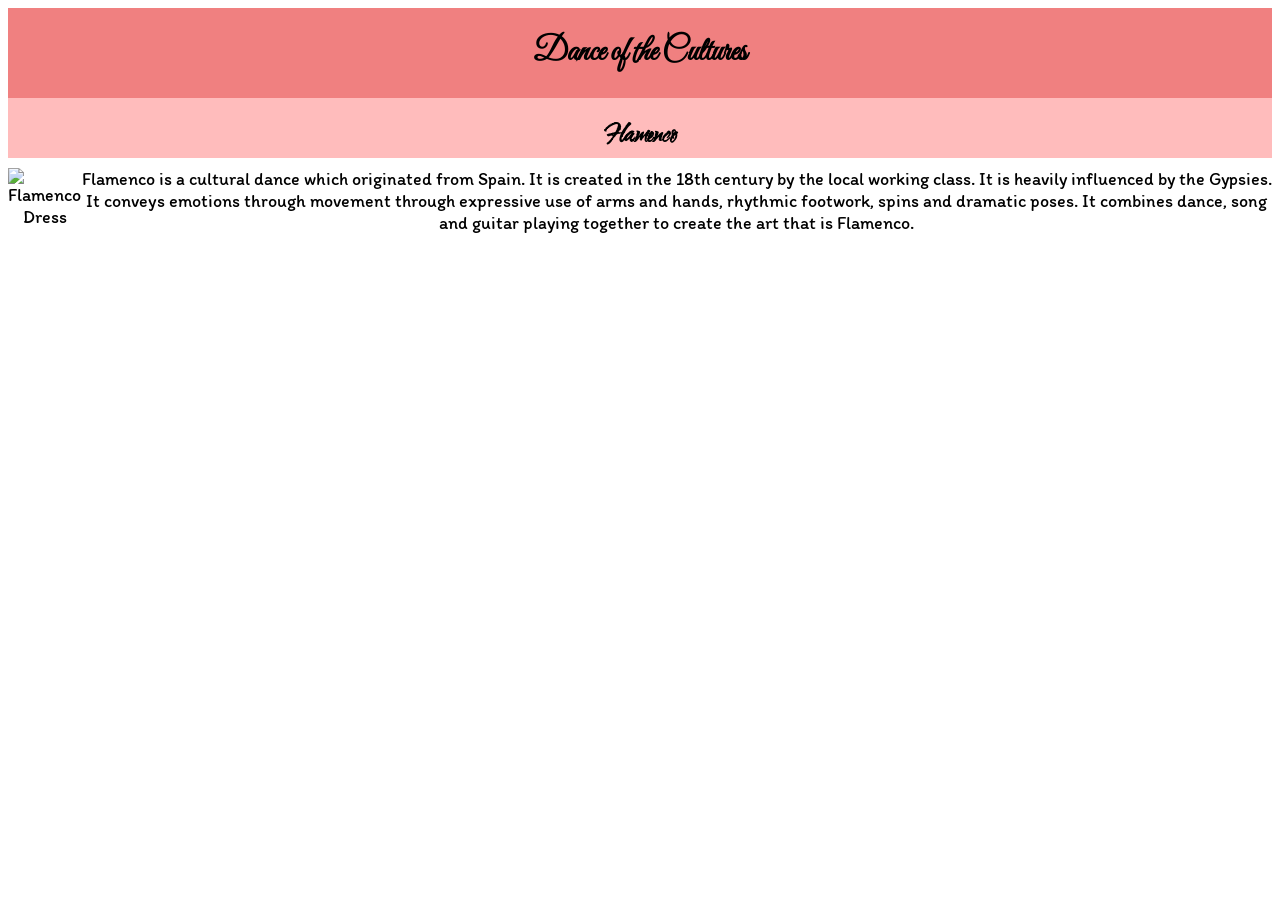
==== index.html @ d97709c6 "Rename DanceOfTheCultures.html to index.html" ====
<!DOCTYPE html>
<HTMl>

<head>
    <link rel="stylesheet" href="DanceOfTheCultures.css">
    <link rel="preconnect" href="https://fonts.googleapis.com">
<link rel="preconnect" href="https://fonts.gstatic.com" crossorigin>
<link href="https://fonts.googleapis.com/css2?family=Great+Vibes&family=Itim&family=Water+Brush&display=swap" rel="stylesheet">
</head>

<body>
    <div class="title">
        <h1>Dance of the Cultures</h1>
    </div>
    <div class="danceName">
        <h2>Flamenco</h2>
    </div>
    <div class="dance">
        <img src="./Technology/51619_7628_Tam_Y/Flamenco Dress.jpg" alt="Flamenco Dress">
        <div class="information">
            Flamenco is a cultural dance which originated from Spain. It is created
            in the 18th century by the local working class. It is heavily influenced
            by the Gypsies. It conveys emotions through movement through expressive
            use of arms and hands, rhythmic footwork, spins and dramatic poses. It
            combines dance, song and guitar playing together to create the art that 
            is Flamenco.
        </div>
    </div>
</body>

</HTMl>
---- DanceOfTheCultures.css ----
body {
    text-align: center;
    font-family: "Itim", cursive;
    font-weight: 400;
    font-style: normal;
}

.title {
    display: flex;
    align-items: center;
    justify-content: center;
    height: 10vh;
    font-family: "Great Vibes", cursive;
    font-weight: 300;
    font-style: normal;
    background-color: lightcoral;
}

img {
    height: 30vh;
    justify-self: flex-start;
}

.dance {
    display: flex;
    font-size: 18px;
}

.danceName {
    background-color: rgba(255, 123, 123, 0.5);
    height: 60px;
    align-content: center;
    margin-bottom: 10px;
    font-family: "Water Brush", cursive;
    font-weight: 400;
    font-style: normal;

}
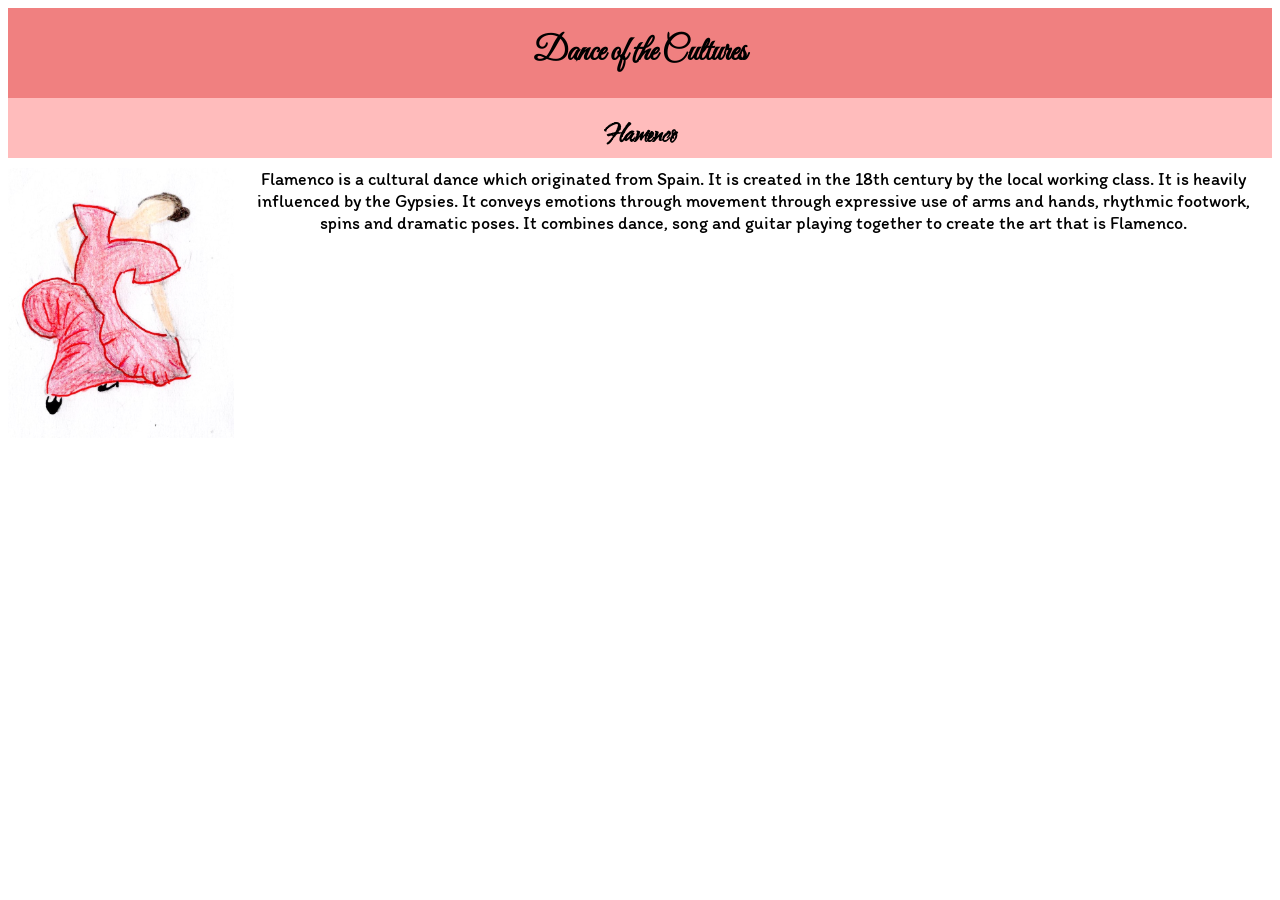
==== commit c7443b05: "image code editing" ====
--- a/index.html
+++ b/index.html
@@ -16,7 +16,7 @@
         <h2>Flamenco</h2>
     </div>
     <div class="dance">
-        <img src="./Technology/51619_7628_Tam_Y/Flamenco Dress.jpg" alt="Flamenco Dress">
+        <img src="./FlamencoDress.jpg" alt="Flamenco Dress">
         <div class="information">
             Flamenco is a cultural dance which originated from Spain. It is created
             in the 18th century by the local working class. It is heavily influenced
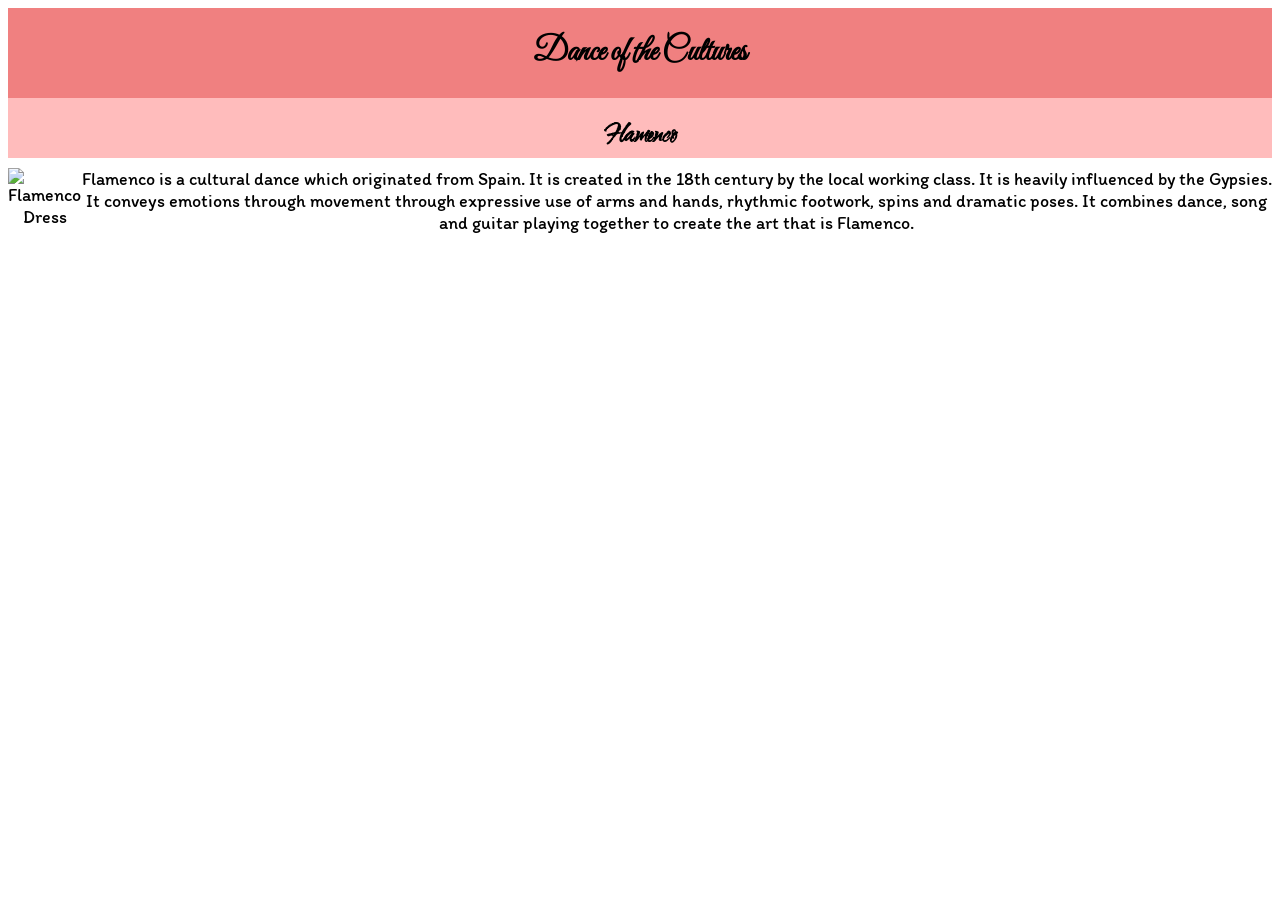
==== commit ecc7957b: "images reference change" ====
--- a/index.html
+++ b/index.html
@@ -16,7 +16,7 @@
         <h2>Flamenco</h2>
     </div>
     <div class="dance">
-        <img src="./FlamencoDress.jpg" alt="Flamenco Dress">
+        <img src="https://github.com/chloetam816/Dance-of-the-Cultures/blob/main/FlamencoDress.jpg" alt="Flamenco Dress">
         <div class="information">
             Flamenco is a cultural dance which originated from Spain. It is created
             in the 18th century by the local working class. It is heavily influenced
